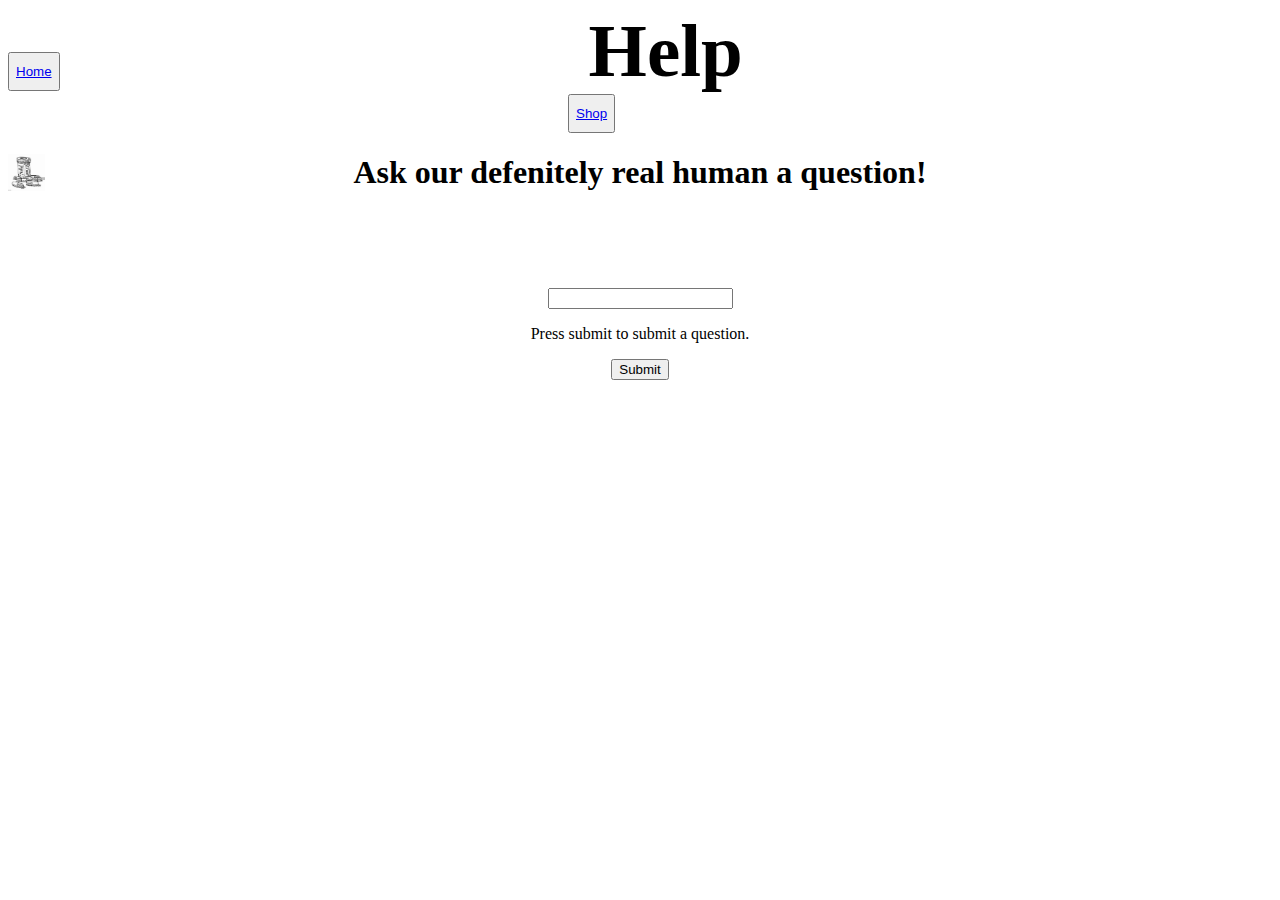
==== help.html @ 865d7761 "Add files via upload" ====
<!DOCTYPE html>
<html lang="en">
<head>
    <meta charset="UTF-8">
    <meta name="viewport" content="width=device-width, initial-scale=1.0">
    <title>Help</title>
    <link rel = "stylesheet" href = "resources/css/help.css"/>
</head>
<body>
    <div class = "Top">
        <button class = "Home-Button"><a href = "index.html">Home</a></button>
        <h1 class = "Title">Help</h1>
        <button class = "Shop-Button"><a href = "shop.html">Shop</a></button>
        <h1 class = "Center">Ask our defenitely real human a question!</h1>
    </div>

    <div class = "Input-System">
        <input type="text" id="myText" value="">

        <p>Press submit to submit a question.</p>

        <button onclick="myFunction()">Submit</button>

        <p id="demo"></p>

        <script>
        function myFunction() {
        var x = document.getElementById("myText").value;
        document.getElementById("demo").innerHTML = "I don't know. Ask Martin you lazy human.";
        }
        </script>
        
    </div>
</body>
</html>
---- resources/css/help.css ----
.Top {
    display: inline;
}

.Title { 
    font-size: 75px;
    text-align: center;
    display: inline;
    margin-left: 525px;
}

.Center {
    text-align: center;
}

.Description {
    padding: 50px;
    margin-left: 200px;
    margin-right: 200px;
    font-family: cursive;
    font-style: italic;
}

button {
    text-decoration: none;
    text-decoration-style: none;
    color: black;
}

.Shop-Button {
    padding-top: 10px;
    padding-bottom: 10px;
    margin-left: 560px;
    text-align: center;
    text-decoration: none;
    color: black;
}

.Home-Button {
    padding-top: 10px;
    padding-bottom: 10px;
    text-align: center;
    text-decoration: none;
    color: black;
}

.Center {
    background-image: url(../images/pill.jfif);
    background-repeat: no-repeat;
    background-size: contain;
}

.Input-System {
    padding-top: 75px;
    text-align: center;
}
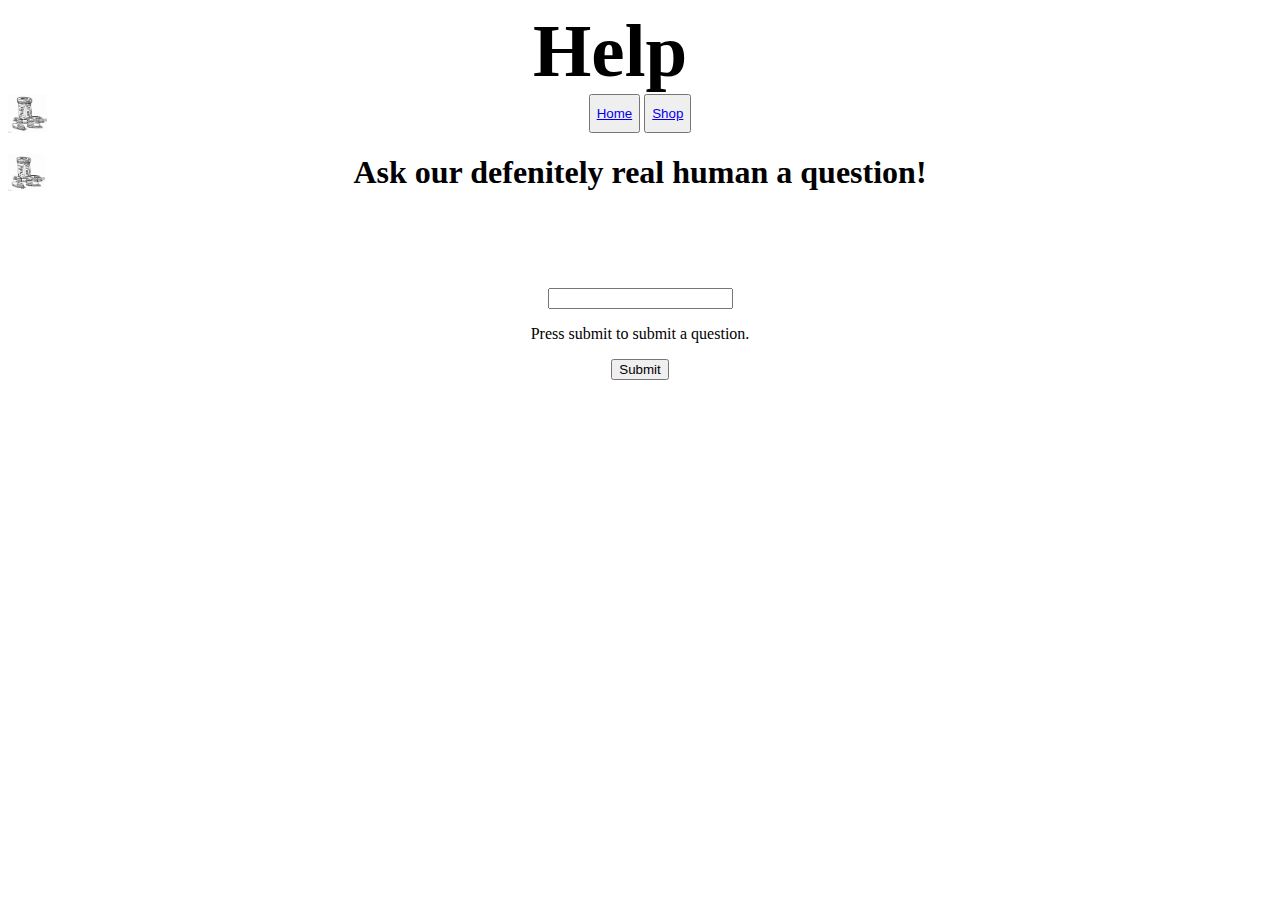
==== commit 3078ffbd: "Add files via upload" ====
--- a/help.html
+++ b/help.html
@@ -8,9 +8,14 @@
 </head>
 <body>
     <div class = "Top">
-        <button class = "Home-Button"><a href = "index.html">Home</a></button>
-        <h1 class = "Title">Help</h1>
-        <button class = "Shop-Button"><a href = "shop.html">Shop</a></button>
+        
+        <h1 class = "Title">Help</h1>       
+
+        <div class = "Center">
+            <button class = "Home-Button"><a href = "index.html">Home</a></button>
+            <button class = "Shop-Button"><a href = "shop.html">Shop</a></button>
+        </div>
+
         <h1 class = "Center">Ask our defenitely real human a question!</h1>
     </div>
 
--- a/resources/css/help.css
+++ b/resources/css/help.css
@@ -30,7 +30,7 @@
 .Shop-Button {
     padding-top: 10px;
     padding-bottom: 10px;
-    margin-left: 560px;
+    margin-left: 0px;
     text-align: center;
     text-decoration: none;
     color: black;
